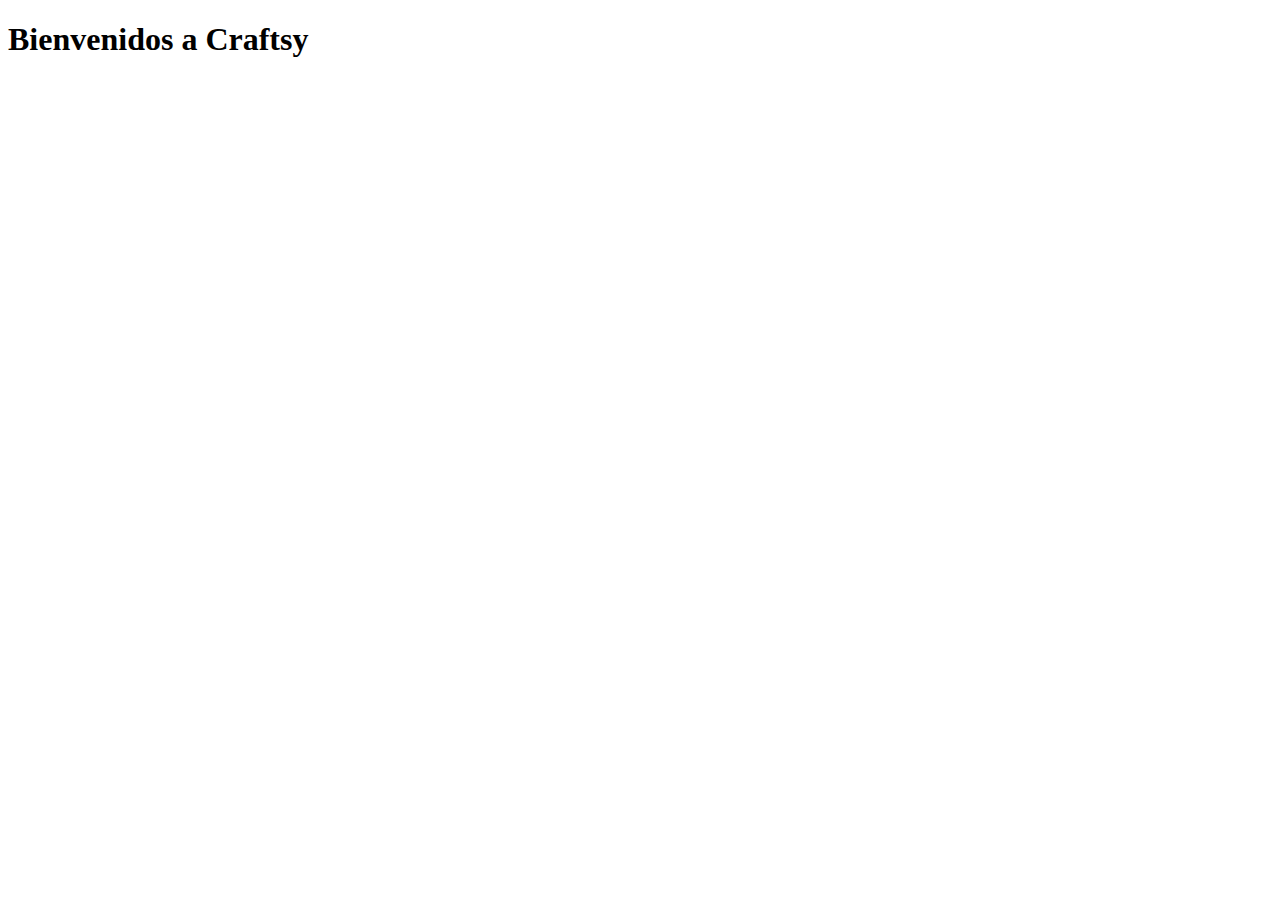
==== views/index.html @ e8532714 "agregando estructura" ====
<!DOCTYPE html>
<html lang="es">
<head>
    <meta charset="UTF-8">
    <meta http-equiv="X-UA-Compatible" content="IE=edge">
    <meta name="viewport" content="width=device-width, initial-scale=1.0">
    <title>Craftsy</title>
    <link rel="stylesheet" href="styles.css">
</head>
<body>
    <h1>Bienvenidos a Craftsy</h1>
</body>
</html>
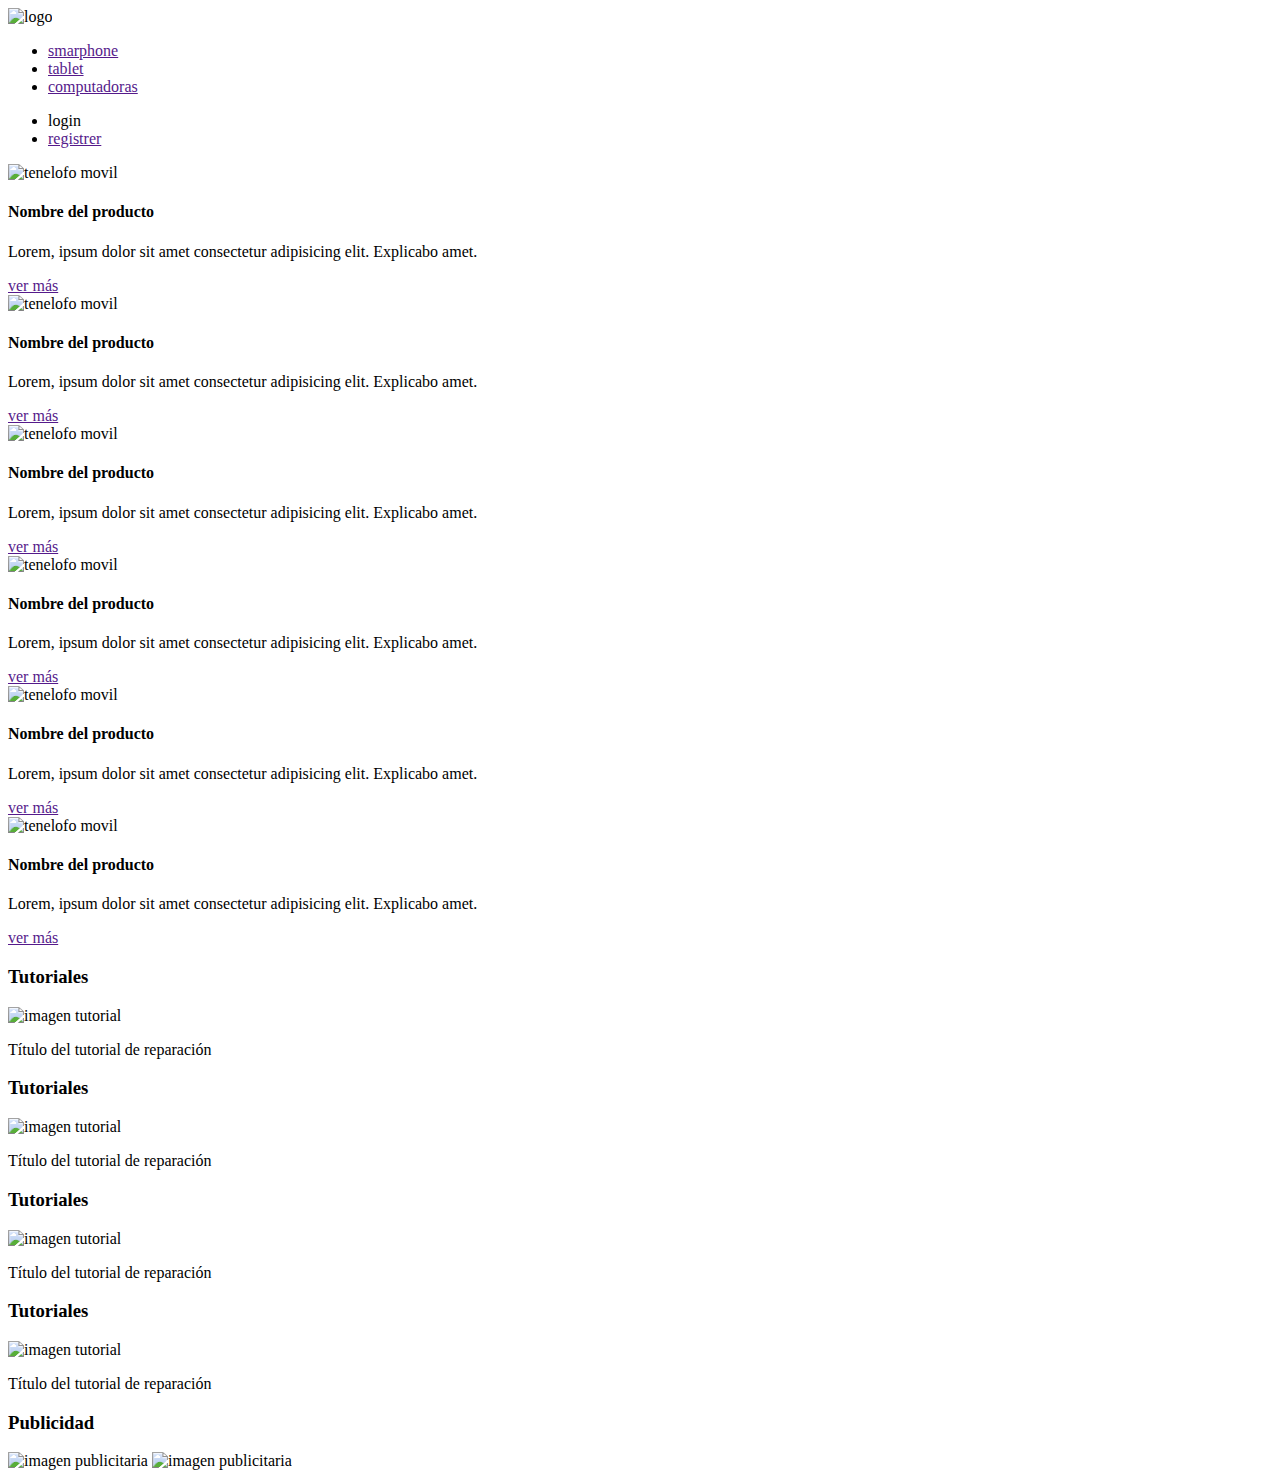
==== commit fd7d88d0: "maquetado listo" ====
--- a/views/index.html
+++ b/views/index.html
@@ -8,6 +8,97 @@
     <link rel="stylesheet" href="styles.css">
 </head>
 <body>
-    <h1>Bienvenidos a Craftsy</h1>
+    <header>
+        <div><img src="/img/logo.png" alt="logo"></div>
+        <nav>
+            <ul class="menu">
+                <li><a href="">smarphone</a></li>
+                <li><a href="">tablet</a></li>
+                <li><a href="">computadoras</a></li>
+            </ul>
+            <ul class="usuario">
+                <li><A>login</A></li>
+                <li><a href="">registrer</a></li>
+            </ul>
+        </nav>
+    </header>
+    <main>
+        <section class="productos">
+            <article>
+                <img src="/img/img-phone-01.jpg" alt="tenelofo movil">
+                <h4>Nombre del producto</h4>
+                <p>Lorem, ipsum dolor sit amet consectetur adipisicing elit. Explicabo amet.</p>
+                <a href="">ver más</a>
+              
+            </article>
+            <article>
+                <img src="/img/img-phone-02.jpg" alt="tenelofo movil">
+                <h4>Nombre del producto</h4>
+                <p>Lorem, ipsum dolor sit amet consectetur adipisicing elit. Explicabo amet.</p>
+                <a href="">ver más</a>
+              
+            </article>
+            <article>
+                <img src="/img/img-phone-03.jpg" alt="tenelofo movil">
+                <h4>Nombre del producto</h4>
+                <p>Lorem, ipsum dolor sit amet consectetur adipisicing elit. Explicabo amet.</p>
+                <a href="">ver más</a>
+              
+            </article>
+            <article>
+                <img src="/img/img-phone-01.jpg" alt="tenelofo movil">
+                <h4>Nombre del producto</h4>
+                <p>Lorem, ipsum dolor sit amet consectetur adipisicing elit. Explicabo amet.</p>
+                <a href="">ver más</a>
+              
+            </article>
+            <article>
+                <img src="/img/img-phone-02.jpg" alt="tenelofo movil">
+                <h4>Nombre del producto</h4>
+                <p>Lorem, ipsum dolor sit amet consectetur adipisicing elit. Explicabo amet.</p>
+                <a href="">ver más</a>
+              
+            </article>
+            <article>
+                <img src="/img/img-phone-03.jpg" alt="tenelofo movil">
+                <h4>Nombre del producto</h4>
+                <p>Lorem, ipsum dolor sit amet consectetur adipisicing elit. Explicabo amet.</p>
+                <a href="">ver más</a>
+              
+            </article>
+        </section>
+        <aside>
+            <section class= "publicidad">
+                <h3>Tutoriales</h3>
+                <article>
+                    <img src="/img/aside-01.jpg" alt="imagen tutorial">
+               <p>Título del tutorial de reparación</p>
+                </article>
+                <section class= "publicidad">
+                    <h3>Tutoriales</h3>
+                    <article>
+                        <img src="/img/aside-02.jpg" alt="imagen tutorial">
+                   <p>Título del tutorial de reparación</p>
+                    </article>
+                    <section class= "publicidad">
+                        <h3>Tutoriales</h3>
+                        <article>
+                            <img src="/img/aside-03.jpg" alt="imagen tutorial">
+                       <p>Título del tutorial de reparación</p>
+                        </article>
+                        <section class= "publicidad">
+                            <h3>Tutoriales</h3>
+                            <article>
+                                <img src="/img/aside-04.jpg" alt="imagen tutorial">
+                           <p>Título del tutorial de reparación</p>
+                            </article>
+            </section>
+            <section class="publicidad">
+                <h3>Publicidad</h3>
+                <img src="/img/ad-01.jpg" alt="imagen publicitaria">
+                <img src="/img/ad-02.jpg" alt="imagen publicitaria">
+            </section>
+        </aside>
+    </main>
 </body>
 </html>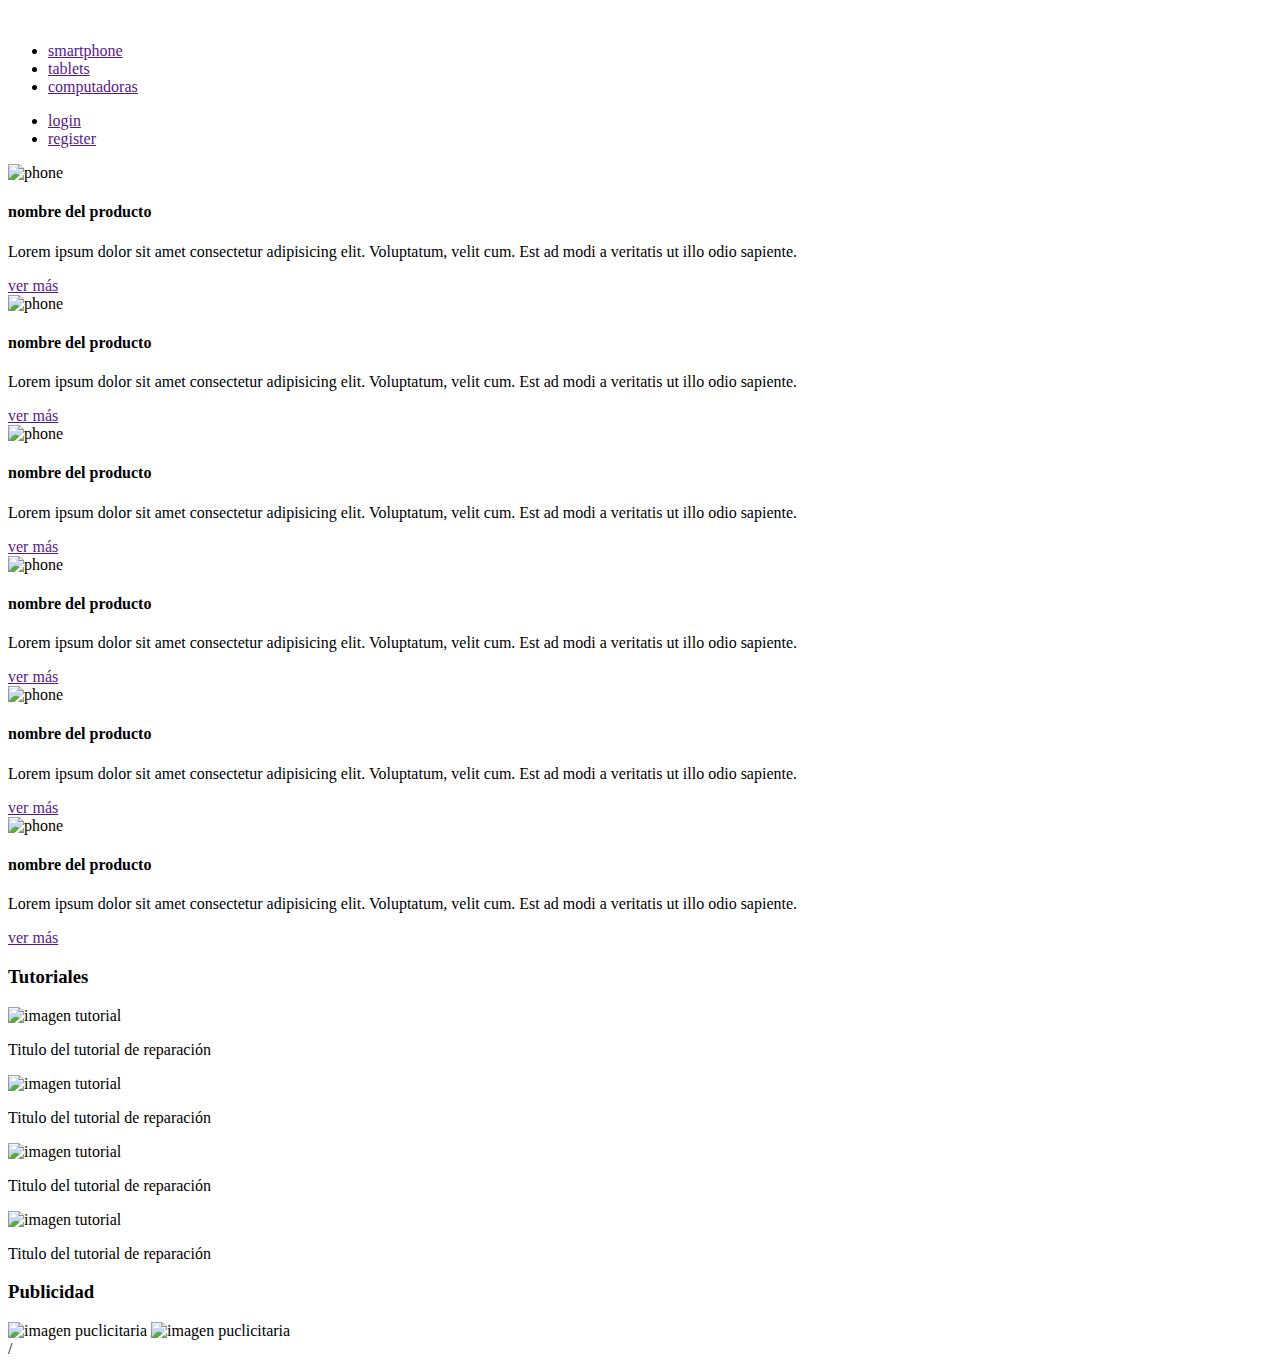
==== commit 1442fb1c: "maquetado listo" ====
--- a/views/index.html
+++ b/views/index.html
@@ -5,100 +5,108 @@
     <meta http-equiv="X-UA-Compatible" content="IE=edge">
     <meta name="viewport" content="width=device-width, initial-scale=1.0">
     <title>Craftsy</title>
-    <link rel="stylesheet" href="styles.css">
+    <link rel="stylesheet" href="/css/styles.css">
 </head>
-<body>
-    <header>
-        <div><img src="/img/logo.png" alt="logo"></div>
+<body class="home">
+   <header>
+    <div>
+        <img src="" alt="">
         <nav>
+
             <ul class="menu">
-                <li><a href="">smarphone</a></li>
-                <li><a href="">tablet</a></li>
-                <li><a href="">computadoras</a></li>
+             <li><a href="">smartphone</a></li>
+             <li><a href="">tablets</a></li>
+             <li><a href="">computadoras</a></li>
             </ul>
+
             <ul class="usuario">
-                <li><A>login</A></li>
-                <li><a href="">registrer</a></li>
+                <li><a href="">login</a></li>
+                <li><a href="">register</a></li>
             </ul>
         </nav>
-    </header>
-    <main>
-        <section class="productos">
+    </div>
+   </header>
+   <main>
+       <section class="productos">
+           <article>
+               <img src="/img/img-phone-01.jpg" alt="phone">
+               <h4>nombre del producto</h4>
+               <p>Lorem ipsum dolor sit amet consectetur adipisicing elit. Voluptatum, velit cum. Est ad modi a veritatis ut illo odio sapiente.</p>
+               <a href="">ver más</a>
+           </article>
+
+           <article>
+            <img src="/img/img-phone-02.jpg" alt="phone">
+            <h4>nombre del producto</h4>
+            <p>Lorem ipsum dolor sit amet consectetur adipisicing elit. Voluptatum, velit cum. Est ad modi a veritatis ut illo odio sapiente.</p>
+            <a href="">ver más</a>
+        </article> 
+
+        <article>
+            <img src="/img/img-phone-03.jpg" alt="phone">
+            <h4>nombre del producto</h4>
+            <p>Lorem ipsum dolor sit amet consectetur adipisicing elit. Voluptatum, velit cum. Est ad modi a veritatis ut illo odio sapiente.</p>
+            <a href="">ver más</a>
+        </article>
+
+        <article>
+            <img src="/img/img-phone-01.jpg" alt="phone">
+            <h4>nombre del producto</h4>
+            <p>Lorem ipsum dolor sit amet consectetur adipisicing elit. Voluptatum, velit cum. Est ad modi a veritatis ut illo odio sapiente.</p>
+            <a href="">ver más</a>
+        </article>
+
+        <article>
+         <img src="/img/img-phone-02.jpg" alt="phone">
+         <h4>nombre del producto</h4>
+         <p>Lorem ipsum dolor sit amet consectetur adipisicing elit. Voluptatum, velit cum. Est ad modi a veritatis ut illo odio sapiente.</p>
+         <a href="">ver más</a>
+     </article>
+     
+     <article>
+         <img src="/img/img-phone-03.jpg" alt="phone">
+         <h4>nombre del producto</h4>
+         <p>Lorem ipsum dolor sit amet consectetur adipisicing elit. Voluptatum, velit cum. Est ad modi a veritatis ut illo odio sapiente.</p>
+         <a href="">ver más</a>
+     </article>
+
+       </section>
+       
+       <!---- El elemento HTML <aside> representa una sección de una página que consiste en contenido que está indirectamente relacionado con el contenido principal del documento --->
+
+       <aside>
+           <section class="tutoriales">
+               <h3>Tutoriales</h3>
+               <article>
+                   <img src="/img/aside-01.jpg" alt="imagen tutorial">
+                   <p>Titulo del tutorial de reparación</p>
+               </article>
+
+               <article>
+                <img src="/img/aside-02.jpg" alt="imagen tutorial">
+                <p>Titulo del tutorial de reparación</p>
+            </article>
+            
             <article>
-                <img src="/img/img-phone-01.jpg" alt="tenelofo movil">
-                <h4>Nombre del producto</h4>
-                <p>Lorem, ipsum dolor sit amet consectetur adipisicing elit. Explicabo amet.</p>
-                <a href="">ver más</a>
-              
+                <img src="/img/aside-03.jpg" alt="imagen tutorial">
+                <p>Titulo del tutorial de reparación</p>
             </article>
+            
             <article>
-                <img src="/img/img-phone-02.jpg" alt="tenelofo movil">
-                <h4>Nombre del producto</h4>
-                <p>Lorem, ipsum dolor sit amet consectetur adipisicing elit. Explicabo amet.</p>
-                <a href="">ver más</a>
-              
+                <img src="/img/aside-04.jpg" alt="imagen tutorial">
+                <p>Titulo del tutorial de reparación</p>
             </article>
-            <article>
-                <img src="/img/img-phone-03.jpg" alt="tenelofo movil">
-                <h4>Nombre del producto</h4>
-                <p>Lorem, ipsum dolor sit amet consectetur adipisicing elit. Explicabo amet.</p>
-                <a href="">ver más</a>
-              
-            </article>
-            <article>
-                <img src="/img/img-phone-01.jpg" alt="tenelofo movil">
-                <h4>Nombre del producto</h4>
-                <p>Lorem, ipsum dolor sit amet consectetur adipisicing elit. Explicabo amet.</p>
-                <a href="">ver más</a>
-              
-            </article>
-            <article>
-                <img src="/img/img-phone-02.jpg" alt="tenelofo movil">
-                <h4>Nombre del producto</h4>
-                <p>Lorem, ipsum dolor sit amet consectetur adipisicing elit. Explicabo amet.</p>
-                <a href="">ver más</a>
-              
-            </article>
-            <article>
-                <img src="/img/img-phone-03.jpg" alt="tenelofo movil">
-                <h4>Nombre del producto</h4>
-                <p>Lorem, ipsum dolor sit amet consectetur adipisicing elit. Explicabo amet.</p>
-                <a href="">ver más</a>
-              
-            </article>
-        </section>
-        <aside>
-            <section class= "publicidad">
-                <h3>Tutoriales</h3>
-                <article>
-                    <img src="/img/aside-01.jpg" alt="imagen tutorial">
-               <p>Título del tutorial de reparación</p>
-                </article>
-                <section class= "publicidad">
-                    <h3>Tutoriales</h3>
-                    <article>
-                        <img src="/img/aside-02.jpg" alt="imagen tutorial">
-                   <p>Título del tutorial de reparación</p>
-                    </article>
-                    <section class= "publicidad">
-                        <h3>Tutoriales</h3>
-                        <article>
-                            <img src="/img/aside-03.jpg" alt="imagen tutorial">
-                       <p>Título del tutorial de reparación</p>
-                        </article>
-                        <section class= "publicidad">
-                            <h3>Tutoriales</h3>
-                            <article>
-                                <img src="/img/aside-04.jpg" alt="imagen tutorial">
-                           <p>Título del tutorial de reparación</p>
-                            </article>
-            </section>
-            <section class="publicidad">
-                <h3>Publicidad</h3>
-                <img src="/img/ad-01.jpg" alt="imagen publicitaria">
-                <img src="/img/ad-02.jpg" alt="imagen publicitaria">
-            </section>
-        </aside>
-    </main>
+           </section>
+           <section class="publicidad">
+               <h3>Publicidad</h3>
+               <img src="/img/ad-01.jpg" alt="imagen puclicitaria">
+               <img src="/img/ad-02.jpg" alt="imagen puclicitaria">
+
+           </section>
+
+       </aside>
+   </main>
 </body>
-</html>+</html>
+
+/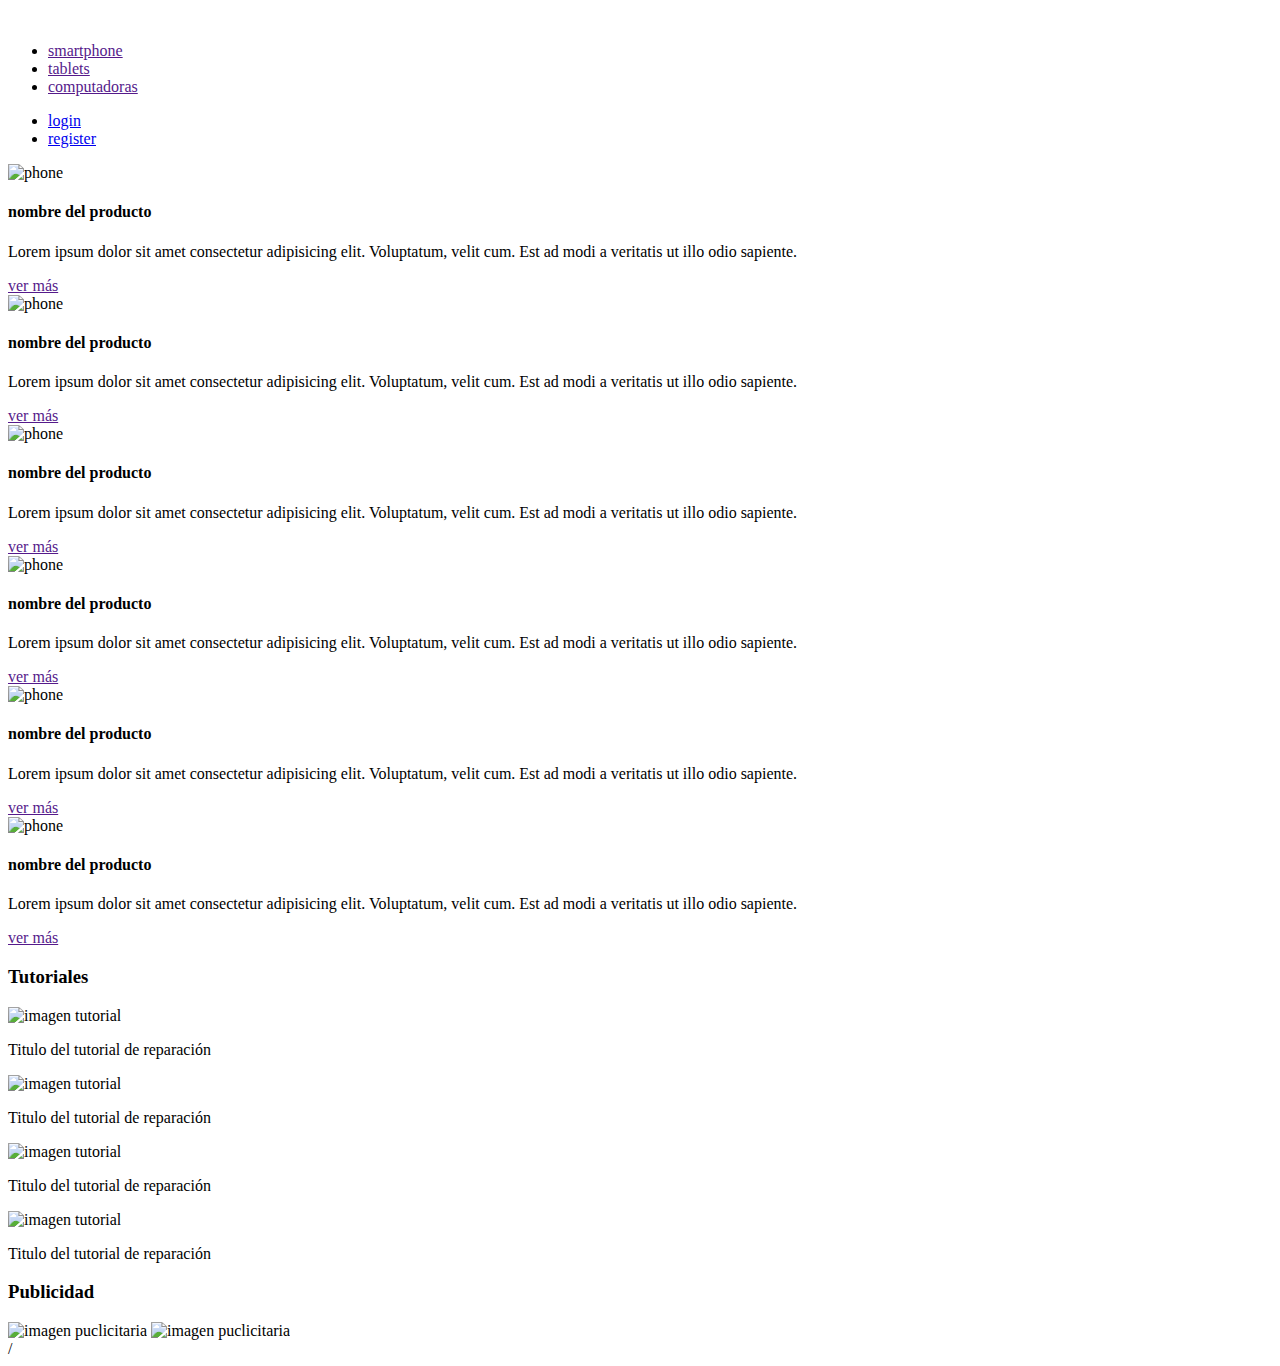
==== commit 235f0821: "login terminado" ====
--- a/views/index.html
+++ b/views/index.html
@@ -10,21 +10,19 @@
 <body class="home">
    <header>
     <div>
-        <img src="" alt="">
+        <a href="/"><img src="/img/logo.png" alt=""></a> </div>
         <nav>
-
             <ul class="menu">
              <li><a href="">smartphone</a></li>
              <li><a href="">tablets</a></li>
              <li><a href="">computadoras</a></li>
             </ul>
-
             <ul class="usuario">
-                <li><a href="">login</a></li>
-                <li><a href="">register</a></li>
+                <li><a href="/login">login</a></li>
+                <li><a href="/register">register</a></li>
             </ul>
         </nav>
-    </div>
+    
    </header>
    <main>
        <section class="productos">
@@ -97,11 +95,12 @@
                 <p>Titulo del tutorial de reparación</p>
             </article>
            </section>
-           <section class="publicidad">
-               <h3>Publicidad</h3>
-               <img src="/img/ad-01.jpg" alt="imagen puclicitaria">
-               <img src="/img/ad-02.jpg" alt="imagen puclicitaria">
-
+           <section class="box-publicidad" >
+            <h3>Publicidad</h3>
+               <article class="publicidad">
+                <img src="/img/ad-01.jpg" alt="imagen puclicitaria">
+                <img src="/img/ad-02.jpg" alt="imagen puclicitaria">
+               </article>
            </section>
 
        </aside>
